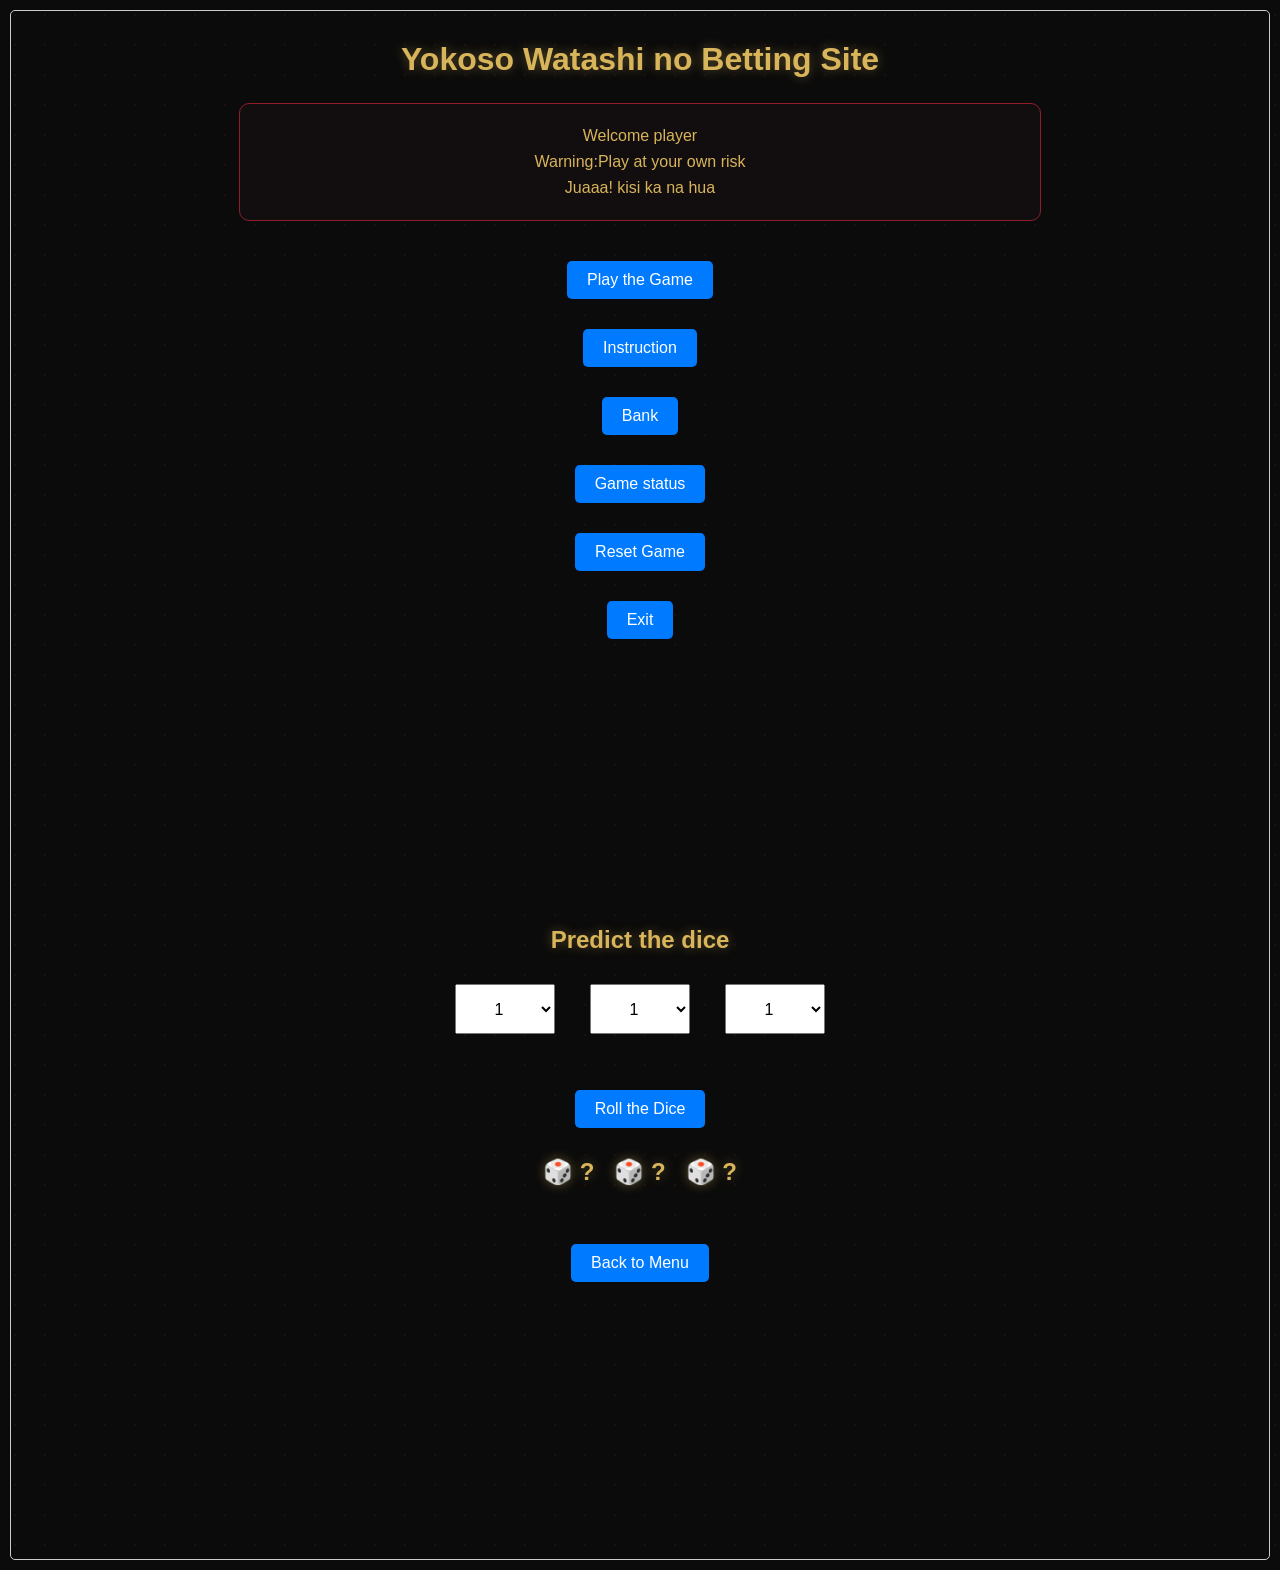
==== index.html @ d2d1652b "space" ====
<!DOCTYPE html>
<html lang="en">
<head>
    <meta charset="UTF-8">
    <meta name="viewport" content="width=device-width, initial-scale=1.0">
    <title>Betting Game</title>
    <link rel="stylesheet" href="style.css">
</head>
<body>
    <main class="game-option">
        <h1 id="title">Yokoso Watashi no Betting Site</h1>
        <div id="message">
            <p>Welcome player</p>
            <p>Warning:Play at your own risk</p>
            <p>Juaaa! kisi ka na hua</p>
        </div>
        <div id="menu-panel">
            <button onclick="showPanel('play-model')">Play the Game</button>
            <button onclick="showPanel('instruction-panel')">Instruction</button>
            <button onclick="openBank()">Bank</button>
            <button onclick="updateandShowStatus()">Game status</button>
            <button onclick="resetGame()">Reset Game</button>
            <button onclick="exitGame()">Exit</button>
        </div>

        <div id="play-model">
            <h2>Predict the dice</h2>
            <div id="dice-selection">
                <select id="Dice1">
                    <option value="1">1</option>
                    <option value="2">2</option>
                    <option value="3">3</option>
                    <option value="4">4</option>
                    <option value="5">5</option>
                    <option value="6">6</option>
                </select>
                <select id="Dice2">
                    <option value="1">1</option>
                    <option value="2">2</option>
                    <option value="3">3</option>
                    <option value="4">4</option>
                    <option value="5">5</option>
                    <option value="6">6</option>
                </select>   
                <select id="Dice3">
                    <option value="1">1</option>
                    <option value="2">2</option>
                    <option value="3">3</option>
                    <option value="4">4</option>
                    <option value="5">5</option>
                    <option value="6">6</option>
                </select>
            </div>
            <br></br>
            <button onclick="rollDice()">Roll the Dice</button>
            <h2 id="dice-result">🎲 ? &nbsp; 🎲 ? &nbsp; 🎲 ?</h2>
            <p id="result"></p>
            <button id="back-to-menu" onclick="showPanel('menu-panel')">Back to Menu</button>
        </div>

        <div id="instruction-panel" class="panel">
            <h2>Game Instruction</h2>
            <ul>
                <li>1. One correct guess out of 3 will result in loss of 10000 </li>
                <li>2. All correct guess will result in gain of 100000 </li>
                <li>3. All wrong will result in loss of 50000</li>
                <li>4. 2 correct result in the gain of 10000</li>
                
            </ul>
            <button id="close-instruction">Close</button>     
        </div>
        <div id="bank-panel" class="panel">
            <h2>Bank</h2>
            <div id="bank-menu">
                <button onclick="Takeloan()">Take a loan</button>
                <button onclick="Repayloan()">Repay a loan</button>
                <button onclick="bankstatus()">Bank Status</button>
                <button onclick="exitBank()">Exit Bank</button>
            </div>
        </div>
        <div id="status-panel" class="panel">   
            <h2>Game Status</h2>
            <hr>
            <p>Total wins: <span id="total-wins">0</span></p>
            <p>Total losses: <span id="total-losses">0</span></p>
            <p>Current balance: <span id="current-balance">0</span></p>
            <p>Current debt: <span id="current-debt">0</span></p>
            <p>Total games: <span id="total-games">0</span></p>
            <p>Win percentage: <span id="win-percentage">0.00%</span></p>
            <button id="close-status">Close</button>
        </div>
    </main>
    <script src="script.js"></script>
</body>
</html>
---- style.css ----
.game-option{
    margin: 10px;
    padding: 10px;
    border: 1px solid #ccc;
    border-radius: 5px;
}
#menu-panel{
    display: flex;
    flex-direction: column;
    align-items: center;
    justify-content: center;
    gap: 10px;
    margin-top: 30px;
}
#play-model{
    min-height: 100vh;
    width: 100%;
    display: flex;
    flex-direction: column;
    align-items: center;
    justify-content: center;
    box-sizing: border-box;
}
#play-model button{
    margin: 10px;
    padding: 10px 20px;
    font-size: 16px;
    cursor: pointer;
}
#play-model button:hover{
    background-color: #f0f0f0;
}
#play-model select{
    margin: 10px;
    padding: 5px;
    font-size: 16px;
     width: 80px;
    height: 40px;
    text-align: center;
    text-align-last: center;
    display:inline-block
}
.panel{
    display: none;
}
#instruction-panel{
    display: none;
}
#bank-panel{
    display: none;
}
#status-panel{
    display: none;
}
#bank-panel, #status-panel, #instruction-panel{
    position: fixed;
    top: 50%;
    left: 50%;
    transform: translate(-50%, -50%);
    background:linear-gradient(145deg,#171014,#0d090b);
    color:#f5f0e6 ;
    padding: 20px;
    min-width: 320px;
    border: 1px solid #ccc;
    border-radius: 5px;
    box-shadow:
        0 0 30px rgba(143, 29, 44, 0.35),
        inset 0 0 20px rgba(216, 180, 90, 0.03);
    z-index: 1000;
}
body {
    min-height: 100vh;
    background:
    radial-gradient(
            circle at 50% 30%,
            rgba(143, 29, 44, 0.25),
            transparent 45%
    ),
    radial-gradient(circle at center,#1b0b10 0%,
            #0d0709 50%,
            #050505 100%);
    font-family: Arial, sans-serif;
    background-color: #0b0b0b;
    background-image: radial-gradient(circle,rgba(180,30,50,0.12) 1px,transparent 1px);
    background-size: 30px 30px;
    margin: 0;
    padding: 0;
}
#title {
    text-align: center;
    margin-top: 20px;
}
.game-option button {
    display: block;
    margin: 10px auto;
    padding: 10px 20px;
    font-size: 16px;
    cursor: pointer;
}
#dice-result {
    font-size: 24px;
    text-align: center;
    margin-top: 20px;
    color: #d8b45a;
}
#result {
    text-align: center;
    color: #d8b45a;
    font-size: 18px;
    margin-top: 10px;
}
#back-to-menu {
    display: block;
    margin: 20px auto;
    padding: 10px 20px;
    font-size: 16px;
    cursor: pointer;
}
.game-option h2 {
    text-align: center;
    margin-top: 20px;
}   
#play-model h2,#bank-panel h2, #status-panel h2, #instruction-panel h2{
    color:#d8b45a ;
    text-shadow:0 0 12px rgba(216, 180,90,0.4);
    text-align: center;
    margin-top: 20px;
}
.game-option button:hover {
    background-color: #f0f0f0;
}
#dice-selection{
    display: flex;
    justify-content: center;
    gap:15px;
}
#dice-selection select{
    width: 100px;
    height: 50px;
    text-align: center;
    text-align-last: center;
}
.result-message{
    text-align: center;
    font-size: 18px;
    margin-top: 10px;
}
#reset-button{
    display: block;
    margin: 20px auto;
    padding: 10px 20px;
    font-size: 16px;
    cursor: pointer;
}
#close-status{
    display: block;
    margin: 20px  auto;
    padding: 10px 20px;
    font-size: 16px;
    cursor: pointer;
}
.game-option button, #back-to-menu, #reset-button, #close-status {
    background-color: #007bff;
    color: white;
    border: none;
    border-radius: 5px;
}
button{
    background:#151515;
    color:#f5f0e6;
    border:1px solid #8f1d2c;
    padding: 14px 28px;
    font-size: 18px;
    cursor: pointer;
}
button:hover{
    background: #8f1d2c;
    box-shadow: 0 0 15px #8f1d2c;
}
h1{
    color:#d8b45a;
    text-shadow:0 0 12px rgba(216, 180,90,0.4);
}
#message{
    color: #d8b45a;
    text-align: center;
    margin: 25px auto 20px;
    padding: 15px 20px;
    max-width: 760px;

    background: rgba(21, 15, 18, 0.75);
    border: 1px solid #8f1d2c;
    border-radius: 10px;
}
#message p {
    margin: 8px 0;
}
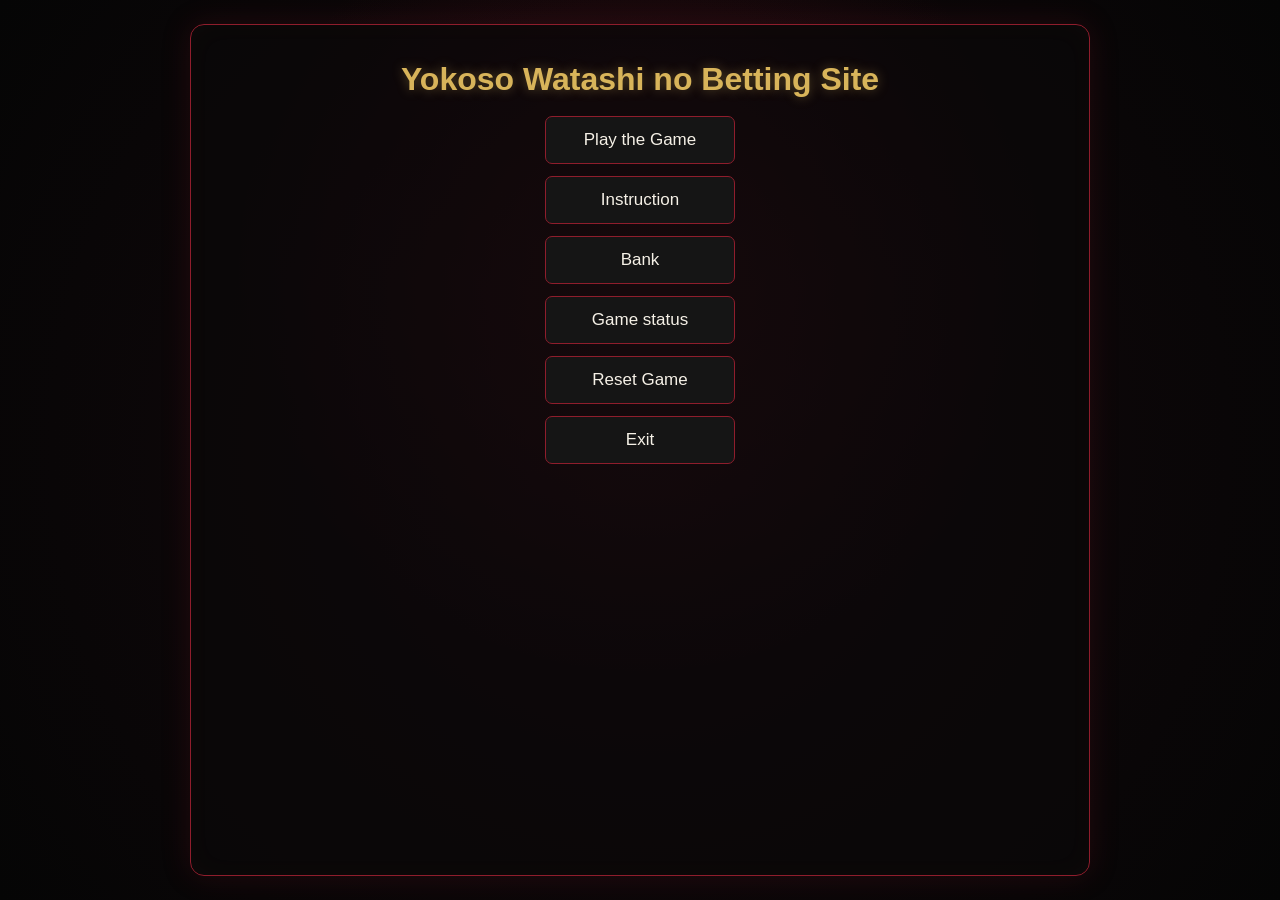
==== commit 7c61967e: "goo" ====
--- a/index.html
+++ b/index.html
@@ -4,16 +4,11 @@
     <meta charset="UTF-8">
     <meta name="viewport" content="width=device-width, initial-scale=1.0">
     <title>Betting Game</title>
-    <link rel="stylesheet" href="style.css">
+    <link rel="stylesheet" href="style_fixed.css">
 </head>
 <body>
     <main class="game-option">
         <h1 id="title">Yokoso Watashi no Betting Site</h1>
-        <div id="message">
-            <p>Welcome player</p>
-            <p>Warning:Play at your own risk</p>
-            <p>Juaaa! kisi ka na hua</p>
-        </div>
         <div id="menu-panel">
             <button onclick="showPanel('play-model')">Play the Game</button>
             <button onclick="showPanel('instruction-panel')">Instruction</button>
@@ -51,7 +46,6 @@
                     <option value="6">6</option>
                 </select>
             </div>
-            <br></br>
             <button onclick="rollDice()">Roll the Dice</button>
             <h2 id="dice-result">🎲 ? &nbsp; 🎲 ? &nbsp; 🎲 ?</h2>
             <p id="result"></p>
@@ -65,7 +59,6 @@
                 <li>2. All correct guess will result in gain of 100000 </li>
                 <li>3. All wrong will result in loss of 50000</li>
                 <li>4. 2 correct result in the gain of 10000</li>
-                
             </ul>
             <button id="close-instruction">Close</button>     
         </div>
--- a/style_fixed.css
+++ b/style_fixed.css
@@ -0,0 +1,32 @@
+*{box-sizing:border-box}
+body{min-height:100vh;margin:0;padding:24px;background:radial-gradient(circle at 50% 30%,rgba(143,29,44,.25),transparent 45%),radial-gradient(circle at center,#1b0b10 0%,#0d0709 50%,#050505 100%);background-color:#0b0b0b;font-family:Arial,sans-serif;color:#f5f0e6;overflow-x: hidden;}
+.game-option{width:min(900px,100%);min-height:calc(100vh - 48px);margin:0 auto;padding:28px 24px;border:1px solid #8f1d2c;border-radius:14px;background:rgba(10,7,9,.72);box-shadow:0 0 30px rgba(143,29,44,.18),inset 0 0 30px rgba(216,180,90,.025);position: relative;}
+#title{margin:8px 0 18px;text-align:center;color:#d8b45a;text-shadow:0 0 12px rgba(216,180,90,.4)}#message{max-width:760px;margin:0 auto 28px;padding:15px 20px;text-align:center;color:#d8b45a;background:rgba(21,15,18,.75);border:1px solid #8f1d2c;border-radius:10px}#message p{margin:8px 0}
+#menu-panel{display:flex;flex-direction:column;align-items:center;justify-content:center;gap:12px;margin-top:10px}
+button{min-width:190px;padding:13px 24px;border:1px solid #8f1d2c;border-radius:7px;background:#151515;color:#f5f0e6;font-size:17px;cursor:pointer;transition:.15s ease}
+button:hover{background:#8f1d2c;box-shadow:0 0 15px #8f1d2c}
+button:disabled{opacity:.55;cursor:not-allowed}
+#play-model{width:100%;display:none;flex-direction:column;align-items:center;justify-content:flex-start;padding:24px 10px 10px}
+#play-model h2,#bank-panel h2,#status-panel h2,#instruction-panel h2{margin:0 0 20px;text-align:center;color:#d8b45a;text-shadow:0 0 12px rgba(216,180,90,.4)}
+#dice-selection{display:flex;justify-content:center;align-items:center;gap:16px;margin:10px 0 22px}
+#dice-selection select{width:90px;height:48px;margin:0;padding:5px;text-align:center;text-align-last:center;font-size:16px}
+#dice-result{margin:22px 0 10px;text-align:center;color:#d8b45a;font-size:24px}
+#result{min-height:24px;margin:10px 0 20px;text-align:center;color:#d8b45a;font-size:18px}
+#back-to-menu{margin:10px auto 0}
+.panel{display:none;position:fixed;top:50%;left:50%;width:min(520px,calc(100vw - 32px));max-height:calc(100vh - 32px);overflow-y:auto;transform:translate(-50%,-50%);padding:32px 36px;background:linear-gradient(145deg,#191115,#0a0709);color:#f5f0e6;border:1px solid #8f1d2c;border-radius:12px;box-shadow:0 0 50px rgba(143,29,44,.35),inset 0 0 20px rgba(216,180,90,.03);z-index:1000}
+#bank-menu{display:flex;flex-direction:column;align-items:center;gap: 14px;}
+#bank-menu button{margin:0}
+#instruction-panel ul{margin:0 0 24px;padding-left: 0;;line-height:1.7;list-style-type: none;}
+#instruction-panel li{margin:10px 0;padding-left: 6px;}
+#close-instruction,#close-status{display:block;margin:24px auto 0;}
+#status-panel hr{margin:0 0 18px;border:0;border-top:1px solid #8f1d2c}
+#status-panel p{margin:14px 0;display: flex;justify-content: space-between;border-bottom: 1px dashed rgba(143, 29, 44, 0.25);padding-bottom: 6px;}
+#status-panel span{color:#d8b45a;font-weight: bold;}
+@media(max-width:600px){
+    body{padding:12px}
+.game-option{min-height:auto;padding:16px 14px,margin: top 55px;}
+#title{font-size:26px}
+#dice-selection{gap:8px}
+#dice-selection select{width:78px}
+button{width:min(260px,100%)}
+.panel{padding: 24px 20px;width: calc(100vw - 20px);}}
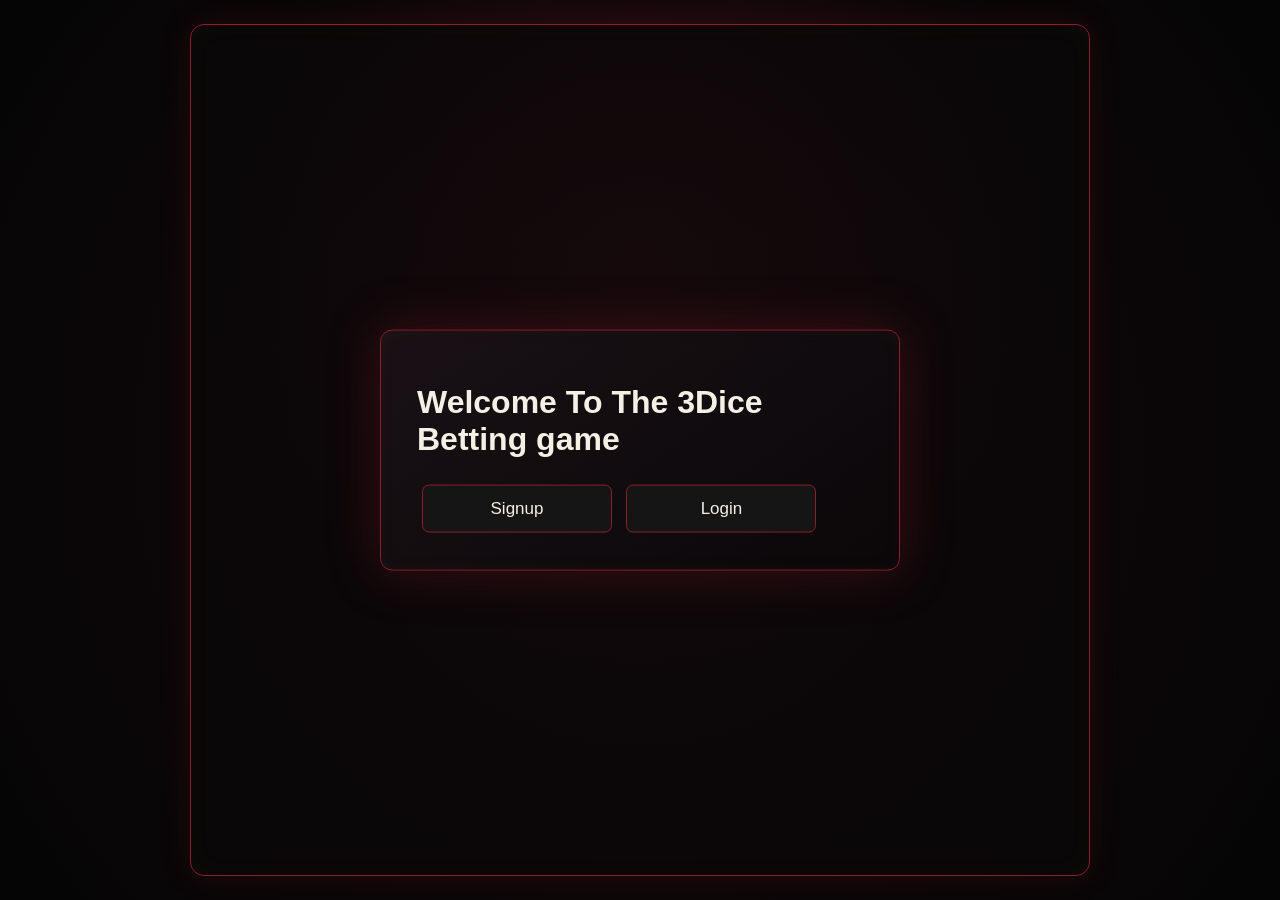
==== commit 13c800a7: "Login/signup page Just add login and signup page in the game." ====
--- a/index.html
+++ b/index.html
@@ -8,14 +8,20 @@
 </head>
 <body>
     <main class="game-option">
-        <h1 id="title">Yokoso Watashi no Betting Site</h1>
+        <div id="welcome-panel" class="panel">
+            <h1>Welcome To The 3Dice Betting game</h1>
+            <button onclick="showPanel('signup-panel')">Signup</button>
+            <button onclick="showPanel('login-panel')">Login</button>
+        </div>
         <div id="menu-panel">
+            <h1 id="title">Yokoso Watashi no Betting Site</h1>
             <button onclick="showPanel('play-model')">Play the Game</button>
             <button onclick="showPanel('instruction-panel')">Instruction</button>
             <button onclick="openBank()">Bank</button>
             <button onclick="updateandShowStatus()">Game status</button>
             <button onclick="resetGame()">Reset Game</button>
-            <button onclick="exitGame()">Exit</button>
+            <button onclick="changeAccount()">Change Account</button>
+            <button onclick="logout()">Logout</button>
         </div>
 
         <div id="play-model">
@@ -60,7 +66,7 @@
                 <li>3. All wrong will result in loss of 50000</li>
                 <li>4. 2 correct result in the gain of 10000</li>
             </ul>
-            <button id="close-instruction">Close</button>     
+            <button onclick="showPanel('menu-panel')">Close</button>     
         </div>
         <div id="bank-panel" class="panel">
             <h2>Bank</h2>
@@ -80,9 +86,42 @@
             <p>Current debt: <span id="current-debt">0</span></p>
             <p>Total games: <span id="total-games">0</span></p>
             <p>Win percentage: <span id="win-percentage">0.00%</span></p>
-            <button id="close-status">Close</button>
+            <button onclick="showPanel('menu-panel')">Close</button>
+        </div>
+        <div id="debt-panel" class="panel">
+            <button onclick="Repayloan()">Pay the loan</button>
+            <button onclick="Run()">Run</button>
+        </div>
+        <div id="signup-panel" class="panel">
+            <h1 id="signup-title">Create an account </h1>
+            <br><br>
+            <input type="text" id="firstname" placeholder="First name">
+            <input type="text" id="lastname" placeholder="Last name">
+            <input type="text" id="username" placeholder="Enter username">
+            <input type="password" id="password" placeholder="Enter password">
+            <button type="button" id="toggle-signup-Password">Show</button>
+            <button onclick="Signup()">Create account</button>
+            <br><br>
+            <p>Already have an account?<button onclick="showPanel('login-panel')">Login</button></p>
+            <button onclick="showPanel('welcome-panel')">Back</button>
+        </div>
+        <div id="login-panel" class="panel">
+            <label for="login-username">Username</label>
+            <input type="text" id="login-username" placeholder="Enter username">
+            <lable for="login-password">Password</lable>
+            <div id="login-password-box">
+                <input type="password" id="login-password" placeholder="Enter password">
+                <button type="button" id="toggle-login-Password">Show</button>
+            </div>
+            <p>Don't have account?<button onclick="showPanel('signup-panel')">Create an account</button></p>
+            <div id="login-options">
+                <label><input type="checkbox" id="remember-me">Remember me</label>
+                <button onclick="forgotPassword()" id="forgot-password">Forgot Password?</button>
+            </div>
+            <button onclick="Login()">Login</button>
+            <button onclick="showPanel('welcome-panel')">Back</button>
         </div>
     </main>
     <script src="script.js"></script>
-</body>
-</html>+    </body>
+    </html>
--- a/style_fixed.css
+++ b/style_fixed.css
@@ -23,10 +23,30 @@
 #status-panel p{margin:14px 0;display: flex;justify-content: space-between;border-bottom: 1px dashed rgba(143, 29, 44, 0.25);padding-bottom: 6px;}
 #status-panel span{color:#d8b45a;font-weight: bold;}
 @media(max-width:600px){
-    body{padding:12px}
-.game-option{min-height:auto;padding:16px 14px,margin: top 55px;}
+body{padding:12px}
+.game-option{min-height:auto;padding:16px 14px;margin: top 55px;}
 #title{font-size:26px}
 #dice-selection{gap:8px}
 #dice-selection select{width:78px}
 button{width:min(260px,100%)}
 .panel{padding: 24px 20px;width: calc(100vw - 20px);}}
+#welcome-panel button{margin: 5px;}
+#login-panel,#signup-panel{display: none;flex-direction: column;align-items: center;}
+#login-panel input,#signup-panel input{display: block;width: 100%;max-width: 380px;padding: 12px;margin: 8px auto;font-size: 16px;}
+#login-panel button,#signup-panel button{margin: 6px auto;}
+#login-panel{text-align: center;}
+#login-panel input{display: block;margin: 10px auto;}
+#login-panel>button{display: block;margin: 10px auto;}
+#login-panel label {display: block;margin: 14px 0 6px;}
+#login-panel input {width: 100%;padding: 12px;font-size: 16px;}
+#login-password-box {display: flex;align-items: center;}
+#login-password-box input {flex: 1;}
+#login-password-box button {min-width: auto;margin-left: 8px;padding: 12px 16px;}
+#login-account {margin-top: 20px;}
+#login-account button {display: inline;min-width: auto;padding: 0;border: none;background: none;text-decoration: underline;}
+#forgot-password {display: block;margin-left: auto;min-width: auto;}
+#login-button,#back-button {display: block;margin: 18px auto 0;}
+#login-options {display: flex;justify-content: space-between;align-items: center;margin-top: 18px;}
+#login-options label {display: flex;align-items: center;gap: 8px;margin: 0;}
+#remember-me {width: 18px !important;height: 18px;margin: 0;}
+#forgot-password {min-width: auto;padding: 0;margin: 0;border: none;background: none;text-decoration: underline;}
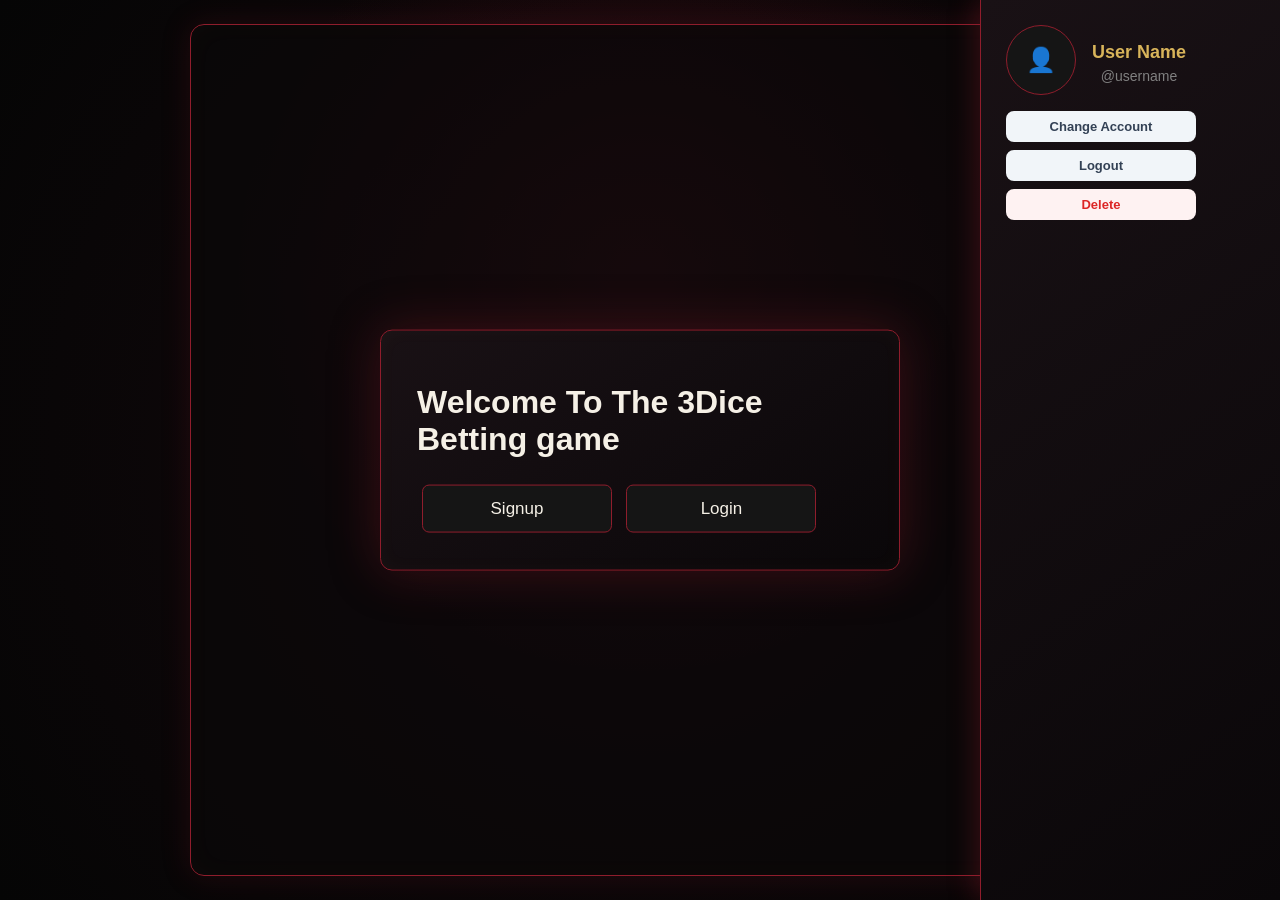
==== commit b9761169: "Login" ====
--- a/index.html
+++ b/index.html
@@ -14,14 +14,12 @@
             <button onclick="showPanel('login-panel')">Login</button>
         </div>
         <div id="menu-panel">
-            <h1 id="title">Yokoso Watashi no Betting Site</h1>
+            <h1 id="title">Yokoso Watashi No Betting Site</h1>
             <button onclick="showPanel('play-model')">Play the Game</button>
             <button onclick="showPanel('instruction-panel')">Instruction</button>
             <button onclick="openBank()">Bank</button>
             <button onclick="updateandShowStatus()">Game status</button>
             <button onclick="resetGame()">Reset Game</button>
-            <button onclick="changeAccount()">Change Account</button>
-            <button onclick="logout()">Logout</button>
         </div>
 
         <div id="play-model">
@@ -121,6 +119,23 @@
             <button onclick="Login()">Login</button>
             <button onclick="showPanel('welcome-panel')">Back</button>
         </div>
+        <div id="profile-panel">
+            <div class="profile-card" >
+                <div class="profile-header">
+                    <div class="avatar">👤</div>
+                    <div class="user-info">
+                        <h2 id="profile-name">User Name</h2>
+                        <p id="profile-username">@username</p>
+                    </div>
+                    <div class="profile-action">
+                        <button onclick="changeAccount()">Change Account</button>
+                        <button onclick="logout()">Logout</button>
+                        <button onclick="Delete()">Delete</button>
+                    </div>
+                </div>
+            </div>
+        </div>
+        
     </main>
     <script src="script.js"></script>
     </body>
--- a/style_fixed.css
+++ b/style_fixed.css
@@ -49,4 +49,21 @@
 #login-options {display: flex;justify-content: space-between;align-items: center;margin-top: 18px;}
 #login-options label {display: flex;align-items: center;gap: 8px;margin: 0;}
 #remember-me {width: 18px !important;height: 18px;margin: 0;}
-#forgot-password {min-width: auto;padding: 0;margin: 0;border: none;background: none;text-decoration: underline;}+#forgot-password {min-width: auto;padding: 0;margin: 0;border: none;background: none;text-decoration: underline;}
+.profile-header{display: flex;align-items: center;gap: 16px;flex-wrap: wrap;}
+.avatar{width: 70px;height:70px;background: #151515;border: 1px solid #8f1d2c;border-radius: 50%;display: flex;align-items: center;justify-content: center;font-size: 24px;flex-shrink: 0;}
+.user-info{flex:1,min-width:120px;}
+.user-info h2{margin: 5px 0;font-size: 18px;font-weight: 700;color: #d8b45a;}
+.user-info p{margin: 2px 0 0 0;margin-top:5px;font-size: 14px;color: #aaa;}
+.profile-action{display: flex;gap: 8px;flex-wrap: wrap;}
+.profile-action button {padding: 8px 14px;border: none;border-radius: 8px;font-size: 13px;font-weight: 600;cursor: pointer;background-color: #f1f5f9;color: #334155;transition: background-color 0.2s ease, transform 0.1s ease;}
+.profile-action button:hover {background-color: #e2e8f0;}
+.profile-action button:active {transform: scale(0.97);}
+.profile-action button:last-child {background-color: #fef2f2;color: #dc2626;}
+.profile-action button:last-child:hover {background-color: #fee2e2;}
+@media (max-width: 480px) {.profile-header {flex-direction: column;align-items: flex-start;}.profile-action {width: 100%;margin-top: 10px;}.profile-action button {flex: 1;text-align: center;}}
+#profile-panel{position: fixed;top: 0;right: 0;width: 300px;height: 100vh;background:linear-gradient(145deg,#191115,#0a0709);color:#f5f0e6;border-left: 1px solid #8f1d2c;box-shadow: -4px 0 25px rgba(143,29,44,0.35);display:block;z-index: 2000;padding: 25px;box-sizing: border-box;}
+.profile-card{text-align: center;position: relative;}
+.profile-close{position: absolute;top: 0;right: 0;width: 35px;height: 35px;border: none;background: transparent;font-size: 20px;cursor: pointer;}
+#profile-name{margin: 5px 0;}
+#profile-username{margin-top: 5px;color: gray;}
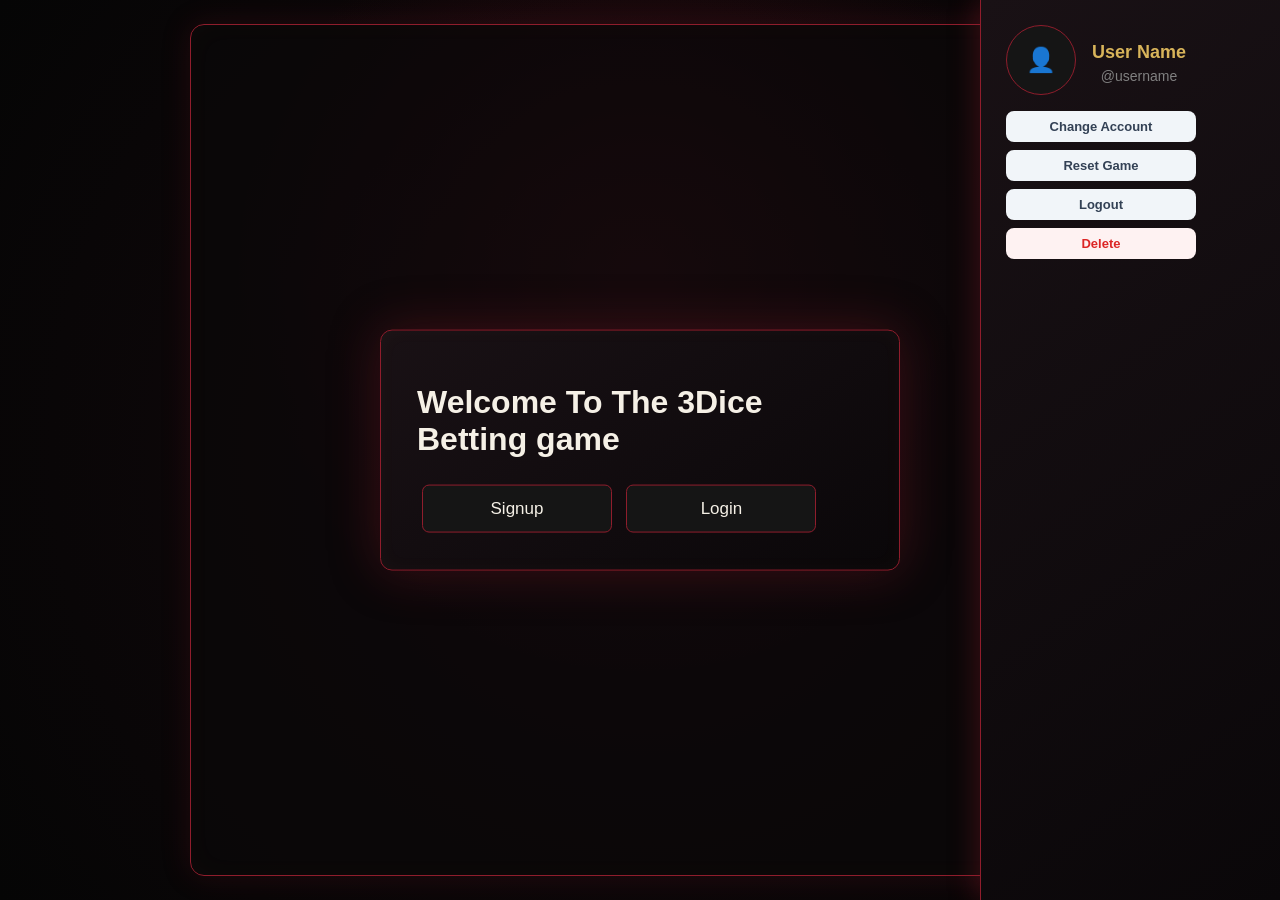
==== commit 48ec7296: "reset" ====
--- a/index.html
+++ b/index.html
@@ -19,7 +19,6 @@
             <button onclick="showPanel('instruction-panel')">Instruction</button>
             <button onclick="openBank()">Bank</button>
             <button onclick="updateandShowStatus()">Game status</button>
-            <button onclick="resetGame()">Reset Game</button>
         </div>
 
         <div id="play-model">
@@ -129,6 +128,7 @@
                     </div>
                     <div class="profile-action">
                         <button onclick="changeAccount()">Change Account</button>
+                        <button onclick="resetGame()">Reset Game</button>
                         <button onclick="logout()">Logout</button>
                         <button onclick="Delete()">Delete</button>
                     </div>
